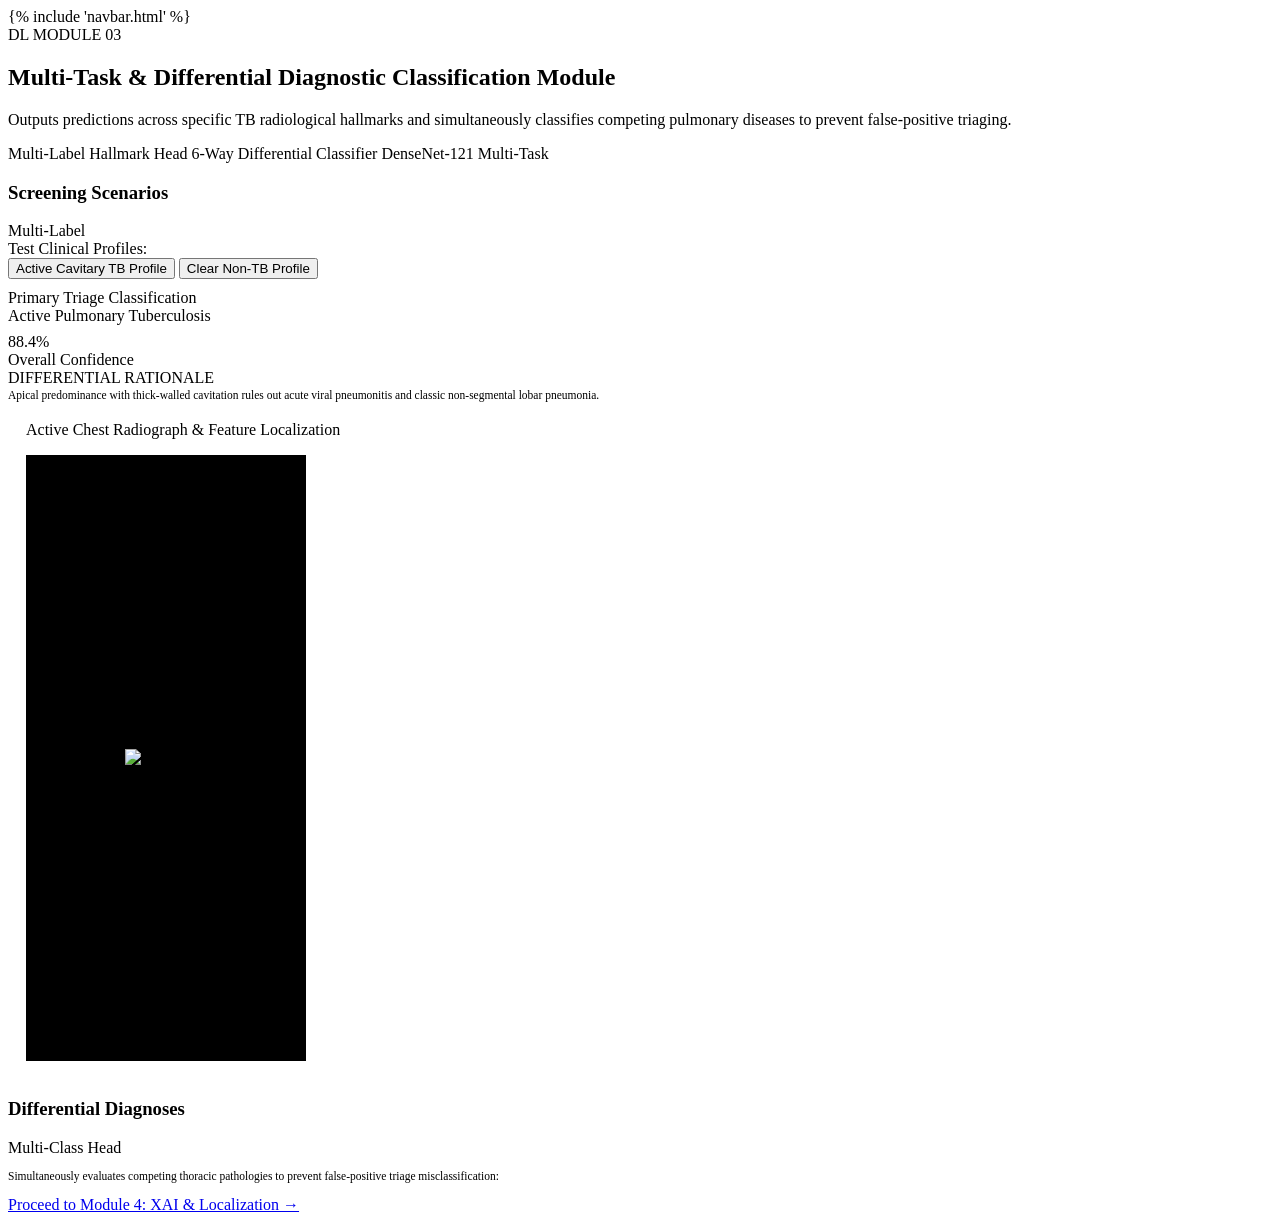
==== TuberculosisAI/templates/differential.html @ 23c9f765 "feat: complete TB-Scan AI clinical deep learning suite, two-tier navigation, and pulmonary treatment" ====
<!DOCTYPE html>
<html lang="en">
<head>
  <meta charset="UTF-8" />
  <meta name="viewport" content="width=device-width, initial-scale=1.0" />
  <title>Module 3: Multi-Task & Differential Diagnosis — TB-Scan AI</title>
  <link rel="preconnect" href="https://fonts.googleapis.com">
  <link rel="preconnect" href="https://fonts.gstatic.com" crossorigin>
  <link href="https://fonts.googleapis.com/css2?family=Inter:wght@300;400;500;600;700;800&family=Outfit:wght@500;600;700;800&family=JetBrains+Mono:wght@400;500&display=swap" rel="stylesheet">
  <link rel="stylesheet" href="/static/css/platform.css">
</head>
<body class="theme-dark">
  {% include 'navbar.html' %}

  <main class="main-layout">
    <!-- PAGE TITLE BANNER -->
    <div class="module-title-banner">
      <div class="module-header-text">
        <span class="module-index-badge">DL MODULE 03</span>
        <h2>Multi-Task & Differential Diagnostic Classification Module</h2>
        <p>Outputs predictions across specific TB radiological hallmarks and simultaneously classifies competing pulmonary diseases to prevent false-positive triaging.</p>
      </div>
      <div class="module-meta-tags">
        <span class="meta-pill">Multi-Label Hallmark Head</span>
        <span class="meta-pill">6-Way Differential Classifier</span>
        <span class="meta-pill">DenseNet-121 Multi-Task</span>
      </div>
    </div>

    <!-- WORKSPACE GRID -->
    <div class="workspace-grid" style="grid-template-columns: 340px 1fr 380px;">
      <!-- LEFT: CONTROLS & BENCHMARKS -->
      <aside class="sidebar-panel">
        <div class="panel-header">
          <h3>Screening Scenarios</h3>
          <span class="phi-badge">Multi-Label</span>
        </div>

        <div class="quick-samples-card">
          <div class="card-label">Test Clinical Profiles:</div>
          <div class="quick-buttons">
            <button class="btn-sample btn-sample-pos" onclick="runDiff('tb_positive')">
              <span class="dot-pos"></span>
              <span>Active Cavitary TB Profile</span>
            </button>
            <button class="btn-sample btn-sample-neg" onclick="runDiff('tb_negative')">
              <span class="dot-neg"></span>
              <span>Clear Non-TB Profile</span>
            </button>
          </div>
        </div>

        <div class="score-card" style="margin-top: 10px;">
          <div class="card-label">Primary Triage Classification</div>
          <div class="risk-badge high" id="diffPrimaryBadge">Active Pulmonary Tuberculosis</div>
          <div class="probability-container" style="margin-top: 8px;">
            <div class="prob-num" id="diffPrimaryProb">88.4%</div>
            <div class="prob-label">Overall Confidence</div>
          </div>
        </div>

        <div class="triage-status-card">
          <div class="triage-header">
            <span class="triage-tag">DIFFERENTIAL RATIONALE</span>
          </div>
          <div class="triage-action-text" id="diffRationale" style="font-size:11.5px; line-height:1.4;">
            Apical predominance with thick-walled cavitation rules out acute viral pneumonitis and classic non-segmental lobar pneumonia.
          </div>
        </div>
      </aside>

      <!-- CENTER: RAW CXR & RADIOLOGICAL HALLMARKS -->
      <main class="viewer-panel" style="height: 640px; padding: 18px; display: flex; flex-direction: column; gap: 16px;">
        <div class="viewer-toolbar">
          <div class="toolbar-group">
            <span class="toolbar-title">Active Chest Radiograph & Feature Localization</span>
          </div>
        </div>

        <div style="display: grid; grid-template-columns: 280px 1fr; gap: 20px; height: 100%;">
          <div style="background: #000; border-radius: var(--radius-md); overflow: hidden; display: flex; align-items: center; justify-content: center; border: 1px solid var(--border-color);">
            <img id="diffRawImg" src="/static/samples/sample_tb_positive.jpg" alt="Raw CXR" style="max-width: 100%; max-height: 520px; object-fit: contain;">
          </div>

          <!-- Multi-Label Hallmark Bars -->
          <div style="display: flex; flex-direction: column; gap: 14px; justify-content: center;">
            <h3 style="font-size: 14px; font-weight: 700; color: #fff; margin-bottom: 4px;">Specific Tuberculosis Radiological Hallmarks (Multi-Label Head):</h3>
            
            <div id="hallmarksList" style="display: flex; flex-direction: column; gap: 12px;">
              <!-- Populated dynamically -->
            </div>
          </div>
        </div>
      </main>

      <!-- RIGHT: 6-WAY DIFFERENTIAL DIAGNOSES -->
      <aside class="results-panel">
        <div class="panel-header">
          <h3>Differential Diagnoses</h3>
          <span class="version-tag">Multi-Class Head</span>
        </div>

        <p style="font-size: 11.5px; color: var(--text-dim); line-height: 1.4;">
          Simultaneously evaluates competing thoracic pathologies to prevent false-positive triage misclassification:
        </p>

        <div class="findings-list" id="differentialsList" style="gap: 12px;">
          <!-- Populated dynamically -->
        </div>

        <div style="margin-top:auto;">
          <a href="/explainability" class="btn-primary btn-block">
            <span>Proceed to Module 4: XAI & Localization →</span>
          </a>
        </div>
      </aside>
    </div>
  </main>

  <script src="/static/js/platform.js"></script>
  <script>
    async function runDiff(sampleId) {
      const formData = new FormData();
      formData.append('sample_id', sampleId);
      try {
        const res = await fetch('/api/v1/dl/differential', { method: 'POST', body: formData });
        const data = await res.json();
        if (data.status === 'success') {
          const r = data.result;
          document.getElementById('diffPrimaryBadge').textContent = r.primary_diagnosis;
          document.getElementById('diffPrimaryBadge').className = 'risk-badge ' + (sampleId === 'tb_positive' ? 'high' : 'normal');
          document.getElementById('diffPrimaryProb').textContent = r.primary_confidence;
          document.getElementById('diffRationale').textContent = r.differential_notes;
          document.getElementById('diffRawImg').src = sampleId === 'tb_positive' ? '/static/samples/sample_tb_positive.jpg' : '/static/samples/sample_tb_negative.jpg';

          // Render Hallmarks
          const hList = document.getElementById('hallmarksList');
          hList.innerHTML = '';
          r.hallmarks.forEach(h => {
            const barColor = h.positive ? '#ef4444' : '#00e5ff';
            const item = document.createElement('div');
            item.style.background = 'rgba(255, 255, 255, 0.03)';
            item.style.padding = '10px 14px';
            item.style.borderRadius = '8px';
            item.style.border = '1px solid var(--border-color)';
            item.innerHTML = `
              <div style="display:flex; justify-content:space-between; margin-bottom:4px;">
                <span style="font-size:12.5px; font-weight:700; color:#fff;">${h.name}</span>
                <span style="font-size:12px; font-weight:800; color:${barColor};">${h.score}%</span>
              </div>
              <div style="width:100%; height:6px; background:rgba(255,255,255,0.08); border-radius:3px; overflow:hidden; margin-bottom:6px;">
                <div style="width:${h.score}%; height:100%; background:${barColor}; border-radius:3px;"></div>
              </div>
              <div style="font-size:11px; color:#94a3b8;">${h.significance}</div>
            `;
            hList.appendChild(item);
          });

          // Render Differentials
          const dList = document.getElementById('differentialsList');
          dList.innerHTML = '';
          r.differentials.forEach(d => {
            const isHighlight = d.highlight;
            const item = document.createElement('div');
            item.className = 'finding-item';
            if (isHighlight) {
              item.style.border = '1px solid rgba(239, 68, 68, 0.4)';
              item.style.background = 'rgba(239, 68, 68, 0.08)';
            }
            item.innerHTML = `
              <div class="finding-details" style="width:100%;">
                <div style="display:flex; justify-content:space-between; align-items:center;">
                  <span class="finding-label" style="${isHighlight ? 'color:#f87171; font-weight:700;' : ''}">${d.diagnosis}</span>
                  <span class="finding-val" style="${isHighlight ? 'color:#fca5a5; font-size:13.5px;' : ''}">${d.prob}%</span>
                </div>
                <div style="width:100%; height:4px; background:rgba(255,255,255,0.06); border-radius:2px; margin-top:5px; overflow:hidden;">
                  <div style="width:${d.prob}%; height:100%; background:${isHighlight ? '#ef4444' : '#64748b'};"></div>
                </div>
              </div>
            `;
            dList.appendChild(item);
          });
        }
      } catch (e) {
        console.error(e);
      }
    }

    document.addEventListener('DOMContentLoaded', () => {
      runDiff('tb_positive');
    });
  </script>
</body>
</html>
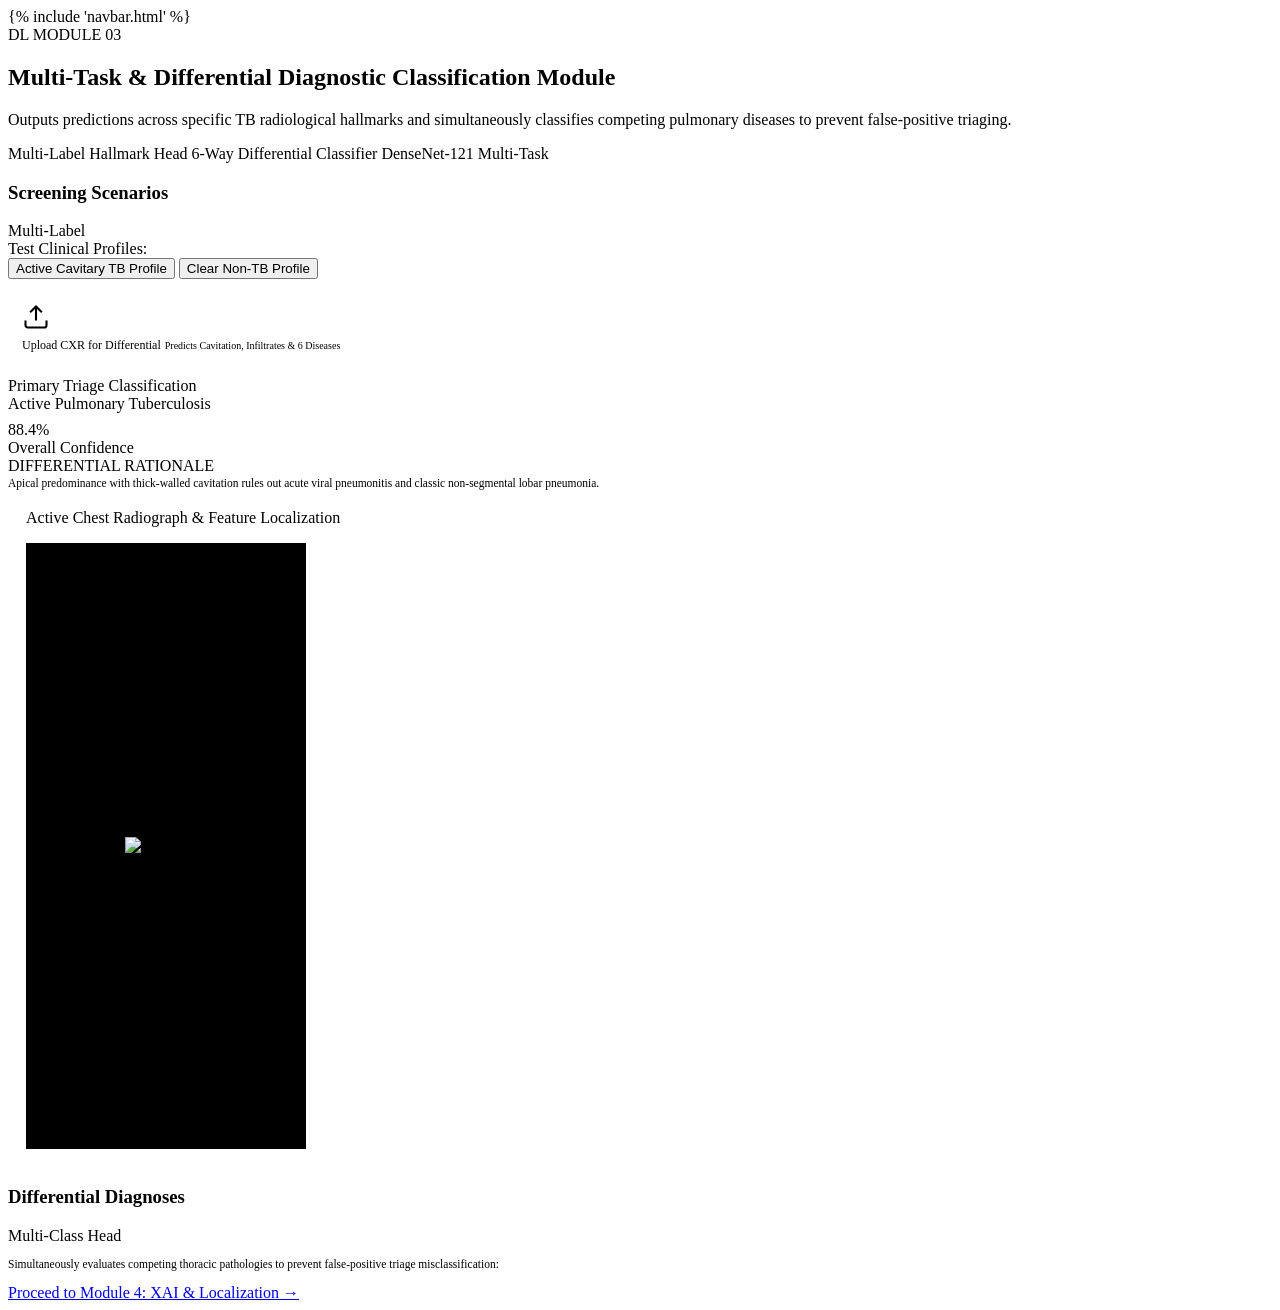
==== commit 24a0cb11: "feat(pipeline): complete end-to-end user image upload and cross-module pipeline execution" ====
--- a/TuberculosisAI/templates/differential.html
+++ b/TuberculosisAI/templates/differential.html
@@ -36,10 +36,13 @@
           <span class="phi-badge">Multi-Label</span>
         </div>
 
+        <!-- Active Custom Scan Badge -->
+        <div id="activeScanBadgeDiff"></div>
+
         <div class="quick-samples-card">
           <div class="card-label">Test Clinical Profiles:</div>
           <div class="quick-buttons">
-            <button class="btn-sample btn-sample-pos" onclick="runDiff('tb_positive')">
+            <button class="btn-sample btn-sample-pos" onclick="clearUploadedScanAndReset(runDiff)">
               <span class="dot-pos"></span>
               <span>Active Cavitary TB Profile</span>
             </button>
@@ -50,6 +53,18 @@
           </div>
         </div>
 
+        <!-- Upload Radiograph Dropzone -->
+        <div class="upload-dropzone" onclick="document.getElementById('fileInputDiff').click()" style="padding:14px; margin-top:10px;">
+          <input type="file" id="fileInputDiff" accept=".jpg,.jpeg,.png,.dcm" style="display:none;" onchange="handleDiffFile(event)">
+          <div class="dropzone-icon">
+            <svg viewBox="0 0 24 24" width="28" height="28" fill="none" stroke="currentColor" stroke-width="1.8"><path d="M21 15v4a2 2 0 0 1-2 2H5a2 2 0 0 1-2-2v-4"/><polyline points="17 8 12 3 7 8"/><line x1="12" y1="3" x2="12" y2="15"/></svg>
+          </div>
+          <div class="dropzone-text">
+            <span class="dropzone-title" style="font-size:12px;">Upload CXR for Differential</span>
+            <span class="dropzone-sub" style="font-size:10px;">Predicts Cavitation, Infiltrates & 6 Diseases</span>
+          </div>
+        </div>
+
         <div class="score-card" style="margin-top: 10px;">
           <div class="card-label">Primary Triage Classification</div>
           <div class="risk-badge high" id="diffPrimaryBadge">Active Pulmonary Tuberculosis</div>
@@ -120,18 +135,25 @@
   <script src="/static/js/platform.js"></script>
   <script>
     async function runDiff(sampleId) {
-      const formData = new FormData();
-      formData.append('sample_id', sampleId);
+      let formData;
+      if (sampleId) {
+        formData = new FormData();
+        formData.append('sample_id', sampleId);
+      } else {
+        formData = getActiveScanFormData('tb_positive');
+      }
+
       try {
         const res = await fetch('/api/v1/dl/differential', { method: 'POST', body: formData });
         const data = await res.json();
         if (data.status === 'success') {
           const r = data.result;
           document.getElementById('diffPrimaryBadge').textContent = r.primary_diagnosis;
-          document.getElementById('diffPrimaryBadge').className = 'risk-badge ' + (sampleId === 'tb_positive' ? 'high' : 'normal');
+          document.getElementById('diffPrimaryBadge').className = 'risk-badge ' + (r.hallmarks[0].positive ? 'high' : 'normal');
           document.getElementById('diffPrimaryProb').textContent = r.primary_confidence;
           document.getElementById('diffRationale').textContent = r.differential_notes;
-          document.getElementById('diffRawImg').src = sampleId === 'tb_positive' ? '/static/samples/sample_tb_positive.jpg' : '/static/samples/sample_tb_negative.jpg';
+          document.getElementById('diffRawImg').src = r.raw_image_url || '/static/samples/sample_tb_positive.jpg';
+          syncModuleActiveScanBadge('activeScanBadgeDiff', runDiff);
 
           // Render Hallmarks
           const hList = document.getElementById('hallmarksList');
@@ -186,8 +208,25 @@
       }
     }
 
+    async function handleDiffFile(event) {
+      if (event.target.files && event.target.files[0]) {
+        const file = event.target.files[0];
+        handleModuleFileUpload(file, async (fileObj, b64) => {
+          syncModuleActiveScanBadge('activeScanBadgeDiff', runDiff);
+          const formData = new FormData();
+          formData.append('image', fileObj);
+          const res = await fetch('/api/v1/dl/differential', { method: 'POST', body: formData });
+          const data = await res.json();
+          if (data.status === 'success') {
+            runDiff();
+          }
+        });
+      }
+    }
+
     document.addEventListener('DOMContentLoaded', () => {
-      runDiff('tb_positive');
+      syncModuleActiveScanBadge('activeScanBadgeDiff', runDiff);
+      runDiff();
     });
   </script>
 </body>
